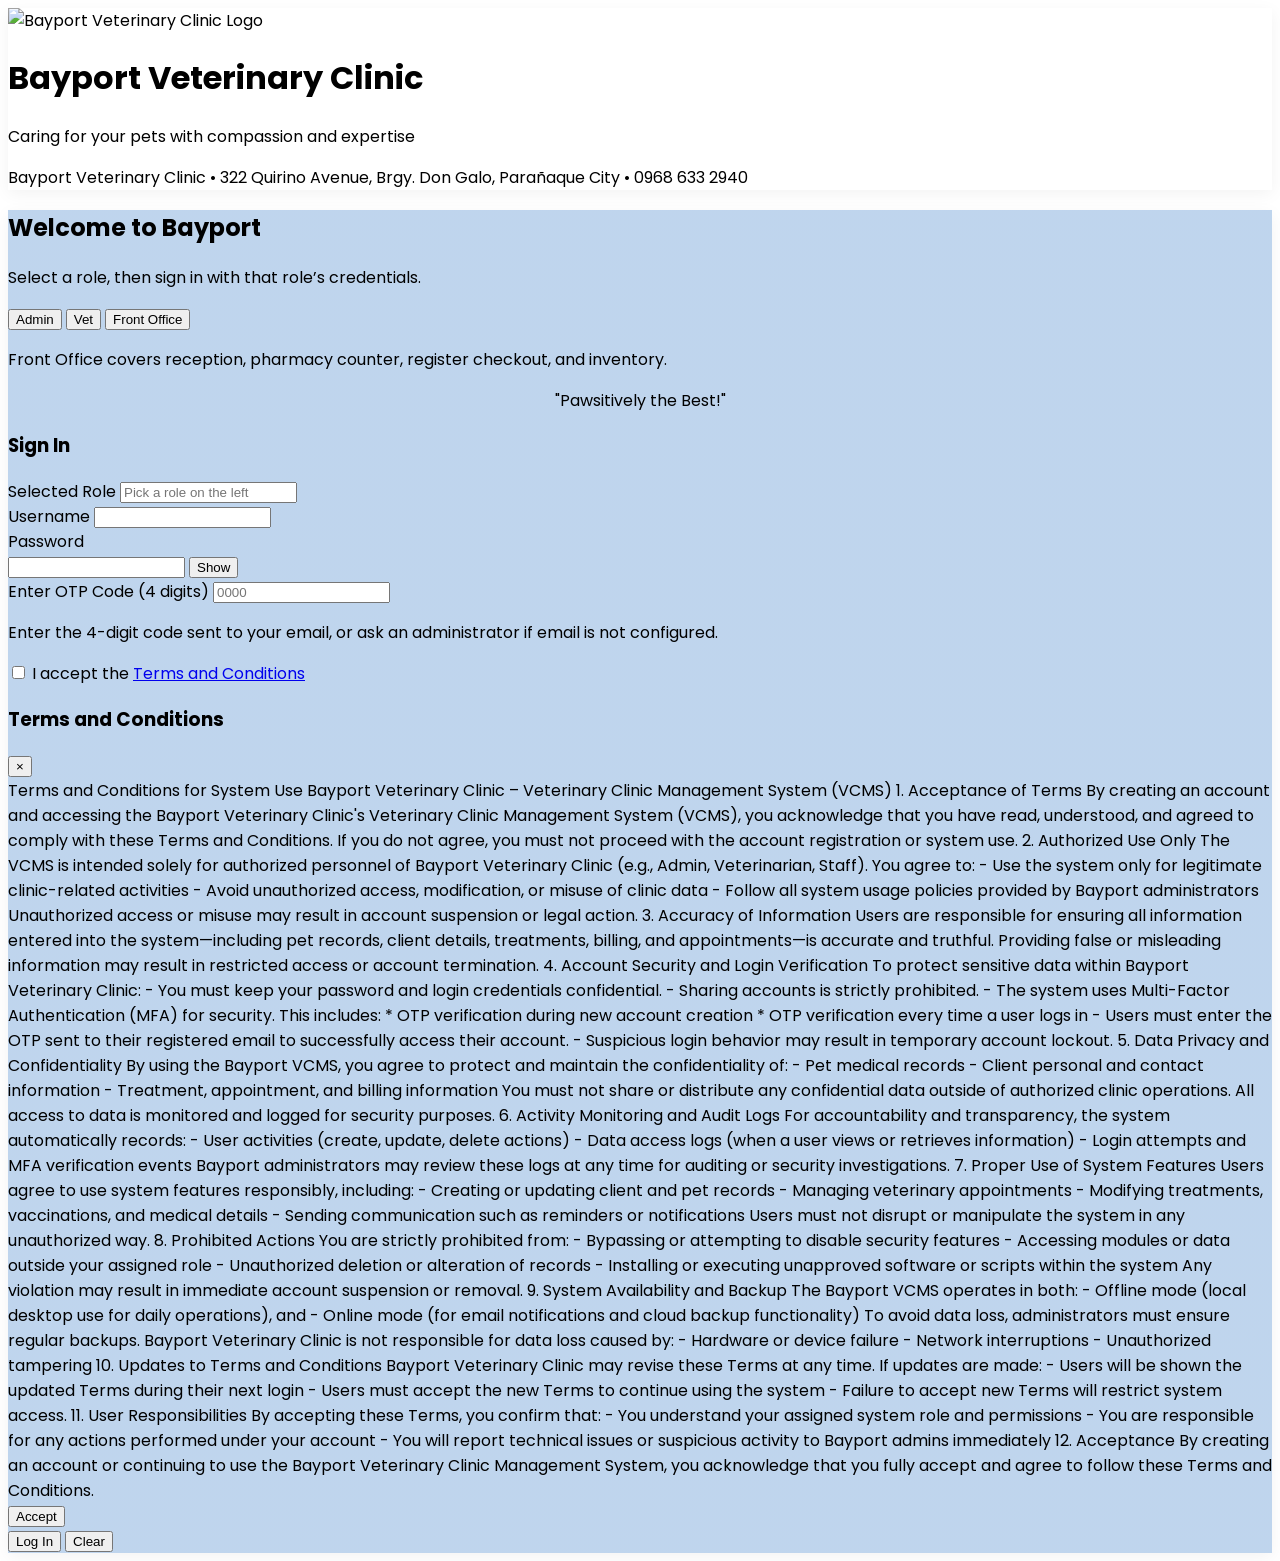
==== bayport-vet-clinic/index.html @ 06640d86 "Add medical history intake, reminders fixes, and branded email templates. Pet add/edit forms now cap" ====
<!DOCTYPE html>
<html lang="en">
<head>
  <meta charset="UTF-8"/>
  <meta name="viewport" content="width=device-width, initial-scale=1.0"/>
  <title>Bayport Veterinary Clinic</title>
  <script src="https://cdn.tailwindcss.com"></script>
  <link href="https://fonts.googleapis.com/css2?family=Poppins:wght@400;500;600&display=swap" rel="stylesheet">
  <style>
    body{font-family:'Poppins',sans-serif}
    .shadow-soft{box-shadow:0 4px 16px rgba(0,0,0,.05)}
    :root{--soft-teal:#0057b8}
  </style>
</head>
<body class="min-h-screen bg-[#f6f9f9] flex flex-col">
  <!-- Header -->
  <header class="w-full bg-[var(--soft-teal)] text-white flex items-center justify-between px-12 py-4 shadow-soft">
    <div class="flex items-center space-x-5">
      <img src="assets/logo.png" alt="Bayport Veterinary Clinic Logo" class="w-16 h-16 rounded-lg bg-white p-1 object-contain">
      <div>
        <h1 class="text-2xl font-semibold leading-tight">Bayport Veterinary Clinic</h1>
        <p class="text-sm text-gray-100/90">Caring for your pets with compassion and expertise</p>
      </div>
    </div>
    <span class="text-sm text-gray-100/90">Bayport Veterinary Clinic • 322 Quirino Avenue, Brgy. Don Galo, Parañaque City • 0968 633 2940</span>
  </header>

  <!-- Main -->
<main class="flex-1 flex items-center justify-center p-6 bg-cover bg-center bg-no-repeat" 
      style="background-image: linear-gradient(rgba(0,87,184,0.25), rgba(0,87,184,0.25)), url('assets/bg-signin.jpg?v=2');">
    <div class="w-full max-w-5xl bg-white rounded-2xl shadow-soft p-10 grid md:grid-cols-2 gap-10">
      <!-- Left: Role selection -->
      <div>
        <h2 class="text-3xl font-semibold text-gray-800 mb-2">Welcome to Bayport</h2>
        <p class="text-gray-600 mb-6 text-lg">Select a role, then sign in with that role’s credentials.</p>

        <div id="roleButtons" class="grid grid-cols-1 sm:grid-cols-3 gap-3 mb-4">
          <button data-role="admin" class="role-btn px-5 py-4 border border-gray-300 rounded-lg text-lg text-gray-700 hover:bg-[var(--soft-teal)] hover:text-white">Admin</button>
          <button data-role="vet" class="role-btn px-5 py-4 border border-gray-300 rounded-lg text-lg text-gray-700 hover:bg-[var(--soft-teal)] hover:text-white">Vet</button>
          <button data-role="front_office" class="role-btn px-5 py-4 border border-gray-300 rounded-lg text-lg text-gray-700 hover:bg-[var(--soft-teal)] hover:text-white" title="Reception, pharmacy &amp; check-in">Front Office</button>
        </div>
        <p class="text-xs text-gray-500 mb-4">Front Office covers reception, pharmacy counter, register checkout, and inventory.</p>
        
 
        <div class="rounded-xl bg-[#f7fbfb] border border-gray-200 p-4 text-sm text-gray-700">
          <div class="font-semibold mb-2"><center>"Pawsitively the Best!"</center></div>
        </div>
      </div>

      <!-- Right: Login form -->
      <div class="border-l border-gray-200 pl-10">
        <h3 class="text-2xl font-semibold text-gray-800 mb-5">Sign In</h3>

        <div class="mb-3">
          <label class="text-sm text-gray-600">Selected Role</label>
          <input id="selectedRole" class="w-full border border-gray-300 rounded-md p-3 mt-1 bg-gray-50 text-gray-700" placeholder="Pick a role on the left" readonly>
        </div>

        <div class="mb-3">
          <label class="text-sm text-gray-600">Username</label>
          <input id="username" type="text" autocomplete="username"
                 class="w-full border border-gray-300 rounded-md p-3 mt-1 text-lg focus:outline-none focus:ring-2 focus:ring-[var(--soft-teal)]">
        </div>

        <div class="mb-5">
          <label class="text-sm text-gray-600">Password</label>
          <div class="flex gap-2">
            <input id="password" type="password" autocomplete="current-password"
                   class="flex-1 border border-gray-300 rounded-md p-3 mt-1 text-lg focus:outline-none focus:ring-2 focus:ring-[var(--soft-teal)]">
            <button id="togglePw" class="mt-1 px-3 border rounded-md text-gray-700 hover:bg-gray-50">Show</button>
          </div>
        </div>

        <div id="errorBox" class="hidden mb-4 p-3 rounded-md bg-red-50 border border-red-200 text-red-700 text-sm"></div>

        <div id="otpSection" class="hidden mb-4">
          <label class="text-sm text-gray-600">Enter OTP Code (4 digits)</label>
          <input id="otpCode" type="text" maxlength="4" pattern="[0-9]{4}"
                 class="w-full border border-gray-300 rounded-md p-3 mt-1 text-lg focus:outline-none focus:ring-2 focus:ring-[var(--soft-teal)]"
                 placeholder="0000">
          <p id="otpHint" class="text-xs text-gray-500 mt-1">Enter the 4-digit code sent to your email, or ask an administrator if email is not configured.</p>
          <div class="mt-3 flex items-start">
            <input type="checkbox" id="tosCheckbox" class="mt-1 mr-2">
            <label for="tosCheckbox" class="text-sm text-gray-600">
              I accept the <a href="#" id="tosLink" class="text-[var(--soft-teal)] underline hover:text-[var(--soft-teal)]/80">Terms and Conditions</a>
            </label>
          </div>
        </div>

        <!-- TOS Modal -->
        <div id="tosModal" class="hidden fixed inset-0 bg-black/50 flex items-center justify-center p-4 z-50">
          <div class="bg-white rounded-2xl w-full max-w-3xl max-h-[90vh] overflow-y-auto p-6">
            <div class="flex justify-between items-center mb-4">
              <h3 class="text-2xl font-semibold text-gray-800">Terms and Conditions</h3>
              <button id="closeTosModal" class="text-gray-500 hover:text-gray-700 text-2xl">&times;</button>
            </div>
            <div id="tosContent" class="text-sm text-gray-700 space-y-4 whitespace-pre-line"></div>
            <div class="mt-6 flex justify-end">
              <button id="acceptTosInModal" class="bg-[var(--soft-teal)] text-white px-6 py-2 rounded-md hover:brightness-95">Accept</button>
            </div>
          </div>
        </div>

        <div class="flex gap-4">
          <button id="loginBtn" class="bg-[var(--soft-teal)] hover:brightness-90 text-white px-8 py-3 rounded-md text-lg shadow">Log In</button>
          <button id="clearBtn" class="border border-gray-300 px-8 py-3 rounded-md text-lg text-gray-700 hover:bg-gray-50">Clear</button>
        </div>
      </div>
    </div>
  </main>

  <script src="assets/deploy-env.js"></script>
<script>window.USE_API=true;</script>
  <script src="assets/api.js"></script>
  <script src="assets/app.js"></script>
  <script>
    // UI wiring for role selection and login
    const roleBtns = document.querySelectorAll('.role-btn');
    const selectedRoleInput = document.getElementById('selectedRole');
    const errorBox = document.getElementById('errorBox');
    const togglePw = document.getElementById('togglePw');
    let selectedRole = null;

    roleBtns.forEach(btn=>{
      btn.addEventListener('click', (e)=>{
        roleBtns.forEach(b=>b.classList.remove('ring-2','ring-[var(--soft-teal)]','bg-[var(--soft-teal)]','text-white'));
        e.currentTarget.classList.add('ring-2','ring-[var(--soft-teal)]','bg-[var(--soft-teal)]','text-white');
        selectedRole = e.currentTarget.dataset.role;
        selectedRoleInput.value = selectedRole.toUpperCase();
        errorBox.classList.add('hidden');
      });
    });

    togglePw.addEventListener('click', ()=>{
      const p = document.getElementById('password');
      p.type = p.type === 'password' ? 'text' : 'password';
      togglePw.textContent = p.type === 'password' ? 'Show' : 'Hide';
    });

    document.getElementById('clearBtn').onclick = ()=>{
      document.getElementById('username').value='';
      document.getElementById('password').value='';
      otpCodeInput.value='';
      tosCheckbox.checked = false;
      document.getElementById('username').disabled = false;
      document.getElementById('password').disabled = false;
      otpSection.classList.add('hidden');
      mfaUsername = null;
      errorBox.classList.add('hidden');
    };

    const loginBtn = document.getElementById('loginBtn');
    const otpSection = document.getElementById('otpSection');
    const otpCodeInput = document.getElementById('otpCode');
    let mfaUsername = null;

    async function doLogin(){
      const u = document.getElementById('username').value.trim();
      const p = document.getElementById('password').value;
      const otp = otpCodeInput.value.trim();
      
      loginBtn.disabled = true;
      const originalText = loginBtn.textContent;
      loginBtn.textContent = 'Signing in...';
      
      let res;
      if (otp && mfaUsername) {
        // Check if TOS is accepted
        if (!tosCheckbox.checked) {
          loginBtn.disabled = false;
          loginBtn.textContent = originalText;
          errorBox.textContent = "Please accept the Terms and Conditions to continue.";
          errorBox.classList.remove('hidden');
          errorBox.classList.remove('bg-blue-50', 'border-blue-200', 'text-blue-700');
          errorBox.classList.add('bg-red-50', 'border-red-200', 'text-red-700');
          return;
        }
        
        // Verify OTP
        try {
          const payload = await Api.auth.verifyMfa(mfaUsername, otp);
          if (payload.status === "TOS_REQUIRED") {
            res = { ok: false, msg: "TOS_REQUIRED", username: payload.username, currentVersion: payload.currentVersion };
          } else if (payload.role) {
            res = { ok: true, payload: payload };
          } else {
            res = { ok: false, msg: "Invalid OTP code. Please try again." };
          }
        } catch (err) {
          res = { ok: false, msg: err.message || "Invalid OTP code. Please try again." };
        }
      } else {
        res = await window.tryLogin(u, p, selectedRole);
      }
      
      loginBtn.disabled = false;
      loginBtn.textContent = originalText;
      
      if(res.ok){
        if (res.payload) {
          // Handle successful MFA verification
          localStorage.setItem("role", res.payload.role);
          localStorage.setItem("userDisplayName", res.payload.name);
          localStorage.setItem("username", res.payload.username);
          localStorage.setItem("userId", res.payload.id);
          if (res.payload.token) {
            localStorage.setItem("token", res.payload.token);
            localStorage.setItem("jwt", res.payload.token);
          }
        }
        if (typeof window.trustCurrentDevice === 'function' && !window.isDeviceLockEnabled()) {
          window.trustCurrentDevice('Auto-trusted on login');
        }
        location.href = 'dashboard.html';
      } else if(res.msg === "MFA_REQUIRED"){
        mfaUsername = res.username;
        otpSection.classList.remove('hidden');
        document.getElementById('username').disabled = true;
        document.getElementById('password').disabled = true;
        otpCodeInput.focus();
        const mfaHint = res.mfaMessage || (res.emailConfigured === false
          ? "Email is not configured. Ask an administrator for the OTP code (shown in admin notifications)."
          : "OTP code has been sent to your email. Please enter the 4-digit code.");
        errorBox.textContent = mfaHint;
        const otpHint = document.getElementById('otpHint');
        if (otpHint) {
          otpHint.textContent = res.emailConfigured === false
            ? "Check admin notifications (bell icon) for the OTP code, or configure email in Settings."
            : "Check your registered email for the 4-digit code.";
        }
        errorBox.classList.remove('hidden');
        errorBox.classList.remove('bg-red-50', 'border-red-200', 'text-red-700');
        errorBox.classList.add('bg-blue-50', 'border-blue-200', 'text-blue-700');
      } else if(res.msg === "TOS_REQUIRED"){
        errorBox.textContent = "Please accept the Terms and Conditions to continue.";
        errorBox.classList.remove('hidden');
        errorBox.classList.remove('bg-blue-50', 'border-blue-200', 'text-blue-700');
        errorBox.classList.add('bg-red-50', 'border-red-200', 'text-red-700');
        // TODO: Show TOS acceptance modal
      } else{
        errorBox.textContent = res.msg;
        errorBox.classList.remove('hidden');
        errorBox.classList.remove('bg-blue-50', 'border-blue-200', 'text-blue-700');
        errorBox.classList.add('bg-red-50', 'border-red-200', 'text-red-700');
        otpSection.classList.add('hidden');
        mfaUsername = null;
      }
    }
    document.getElementById('loginBtn').onclick = doLogin;
    // Enter to login on inputs
    document.addEventListener('keydown', (e)=>{
      if(e.key==='Enter'){
        e.preventDefault();
        doLogin();
      }
    });
    
    // Only allow numbers in OTP input
    otpCodeInput.addEventListener('input', (e)=>{
      e.target.value = e.target.value.replace(/\D/g, '');
    });

    // TOS Modal handling
    const tosModal = document.getElementById('tosModal');
    const tosLink = document.getElementById('tosLink');
    const closeTosModal = document.getElementById('closeTosModal');
    const acceptTosInModal = document.getElementById('acceptTosInModal');
    const tosCheckbox = document.getElementById('tosCheckbox');
    const tosContent = document.getElementById('tosContent');

    const termsAndConditions = `Terms and Conditions for System Use

Bayport Veterinary Clinic – Veterinary Clinic Management System (VCMS)


1. Acceptance of Terms

By creating an account and accessing the Bayport Veterinary Clinic's Veterinary Clinic Management System (VCMS), you acknowledge that you have read, understood, and agreed to comply with these Terms and Conditions.
If you do not agree, you must not proceed with the account registration or system use.

2. Authorized Use Only

The VCMS is intended solely for authorized personnel of Bayport Veterinary Clinic (e.g., Admin, Veterinarian, Staff).
You agree to:
- Use the system only for legitimate clinic-related activities
- Avoid unauthorized access, modification, or misuse of clinic data
- Follow all system usage policies provided by Bayport administrators
Unauthorized access or misuse may result in account suspension or legal action.

3. Accuracy of Information

Users are responsible for ensuring all information entered into the system—including pet records, client details, treatments, billing, and appointments—is accurate and truthful.
Providing false or misleading information may result in restricted access or account termination.

4. Account Security and Login Verification

To protect sensitive data within Bayport Veterinary Clinic:
- You must keep your password and login credentials confidential.
- Sharing accounts is strictly prohibited.
- The system uses Multi-Factor Authentication (MFA) for security. This includes:
  * OTP verification during new account creation
  * OTP verification every time a user logs in
- Users must enter the OTP sent to their registered email to successfully access their account.
- Suspicious login behavior may result in temporary account lockout.

5. Data Privacy and Confidentiality

By using the Bayport VCMS, you agree to protect and maintain the confidentiality of:
- Pet medical records
- Client personal and contact information
- Treatment, appointment, and billing information
You must not share or distribute any confidential data outside of authorized clinic operations.
All access to data is monitored and logged for security purposes.

6. Activity Monitoring and Audit Logs

For accountability and transparency, the system automatically records:
- User activities (create, update, delete actions)
- Data access logs (when a user views or retrieves information)
- Login attempts and MFA verification events
Bayport administrators may review these logs at any time for auditing or security investigations.

7. Proper Use of System Features

Users agree to use system features responsibly, including:
- Creating or updating client and pet records
- Managing veterinary appointments
- Modifying treatments, vaccinations, and medical details
- Sending communication such as reminders or notifications
Users must not disrupt or manipulate the system in any unauthorized way.

8. Prohibited Actions

You are strictly prohibited from:
- Bypassing or attempting to disable security features
- Accessing modules or data outside your assigned role
- Unauthorized deletion or alteration of records
- Installing or executing unapproved software or scripts within the system
Any violation may result in immediate account suspension or removal.

9. System Availability and Backup

The Bayport VCMS operates in both:
- Offline mode (local desktop use for daily operations), and
- Online mode (for email notifications and cloud backup functionality)
To avoid data loss, administrators must ensure regular backups.
Bayport Veterinary Clinic is not responsible for data loss caused by:
- Hardware or device failure
- Network interruptions
- Unauthorized tampering

10. Updates to Terms and Conditions

Bayport Veterinary Clinic may revise these Terms at any time.
If updates are made:
- Users will be shown the updated Terms during their next login
- Users must accept the new Terms to continue using the system
- Failure to accept new Terms will restrict system access.

11. User Responsibilities

By accepting these Terms, you confirm that:
- You understand your assigned system role and permissions
- You are responsible for any actions performed under your account
- You will report technical issues or suspicious activity to Bayport admins immediately

12. Acceptance
      
By creating an account or continuing to use the Bayport Veterinary Clinic Management System, you acknowledge that you fully accept and agree to follow these Terms and Conditions.`;

    tosContent.textContent = termsAndConditions;

    tosLink.addEventListener('click', (e) => {
      e.preventDefault();
      tosModal.classList.remove('hidden');
    });

    closeTosModal.addEventListener('click', () => {
      tosModal.classList.add('hidden');
    });

    acceptTosInModal.addEventListener('click', () => {
      tosCheckbox.checked = true;
      tosModal.classList.add('hidden');
    });

    // Close modal when clicking outside
    tosModal.addEventListener('click', (e) => {
      if (e.target === tosModal) {
        tosModal.classList.add('hidden');
      }
    });
  </script>
</body>
</html>
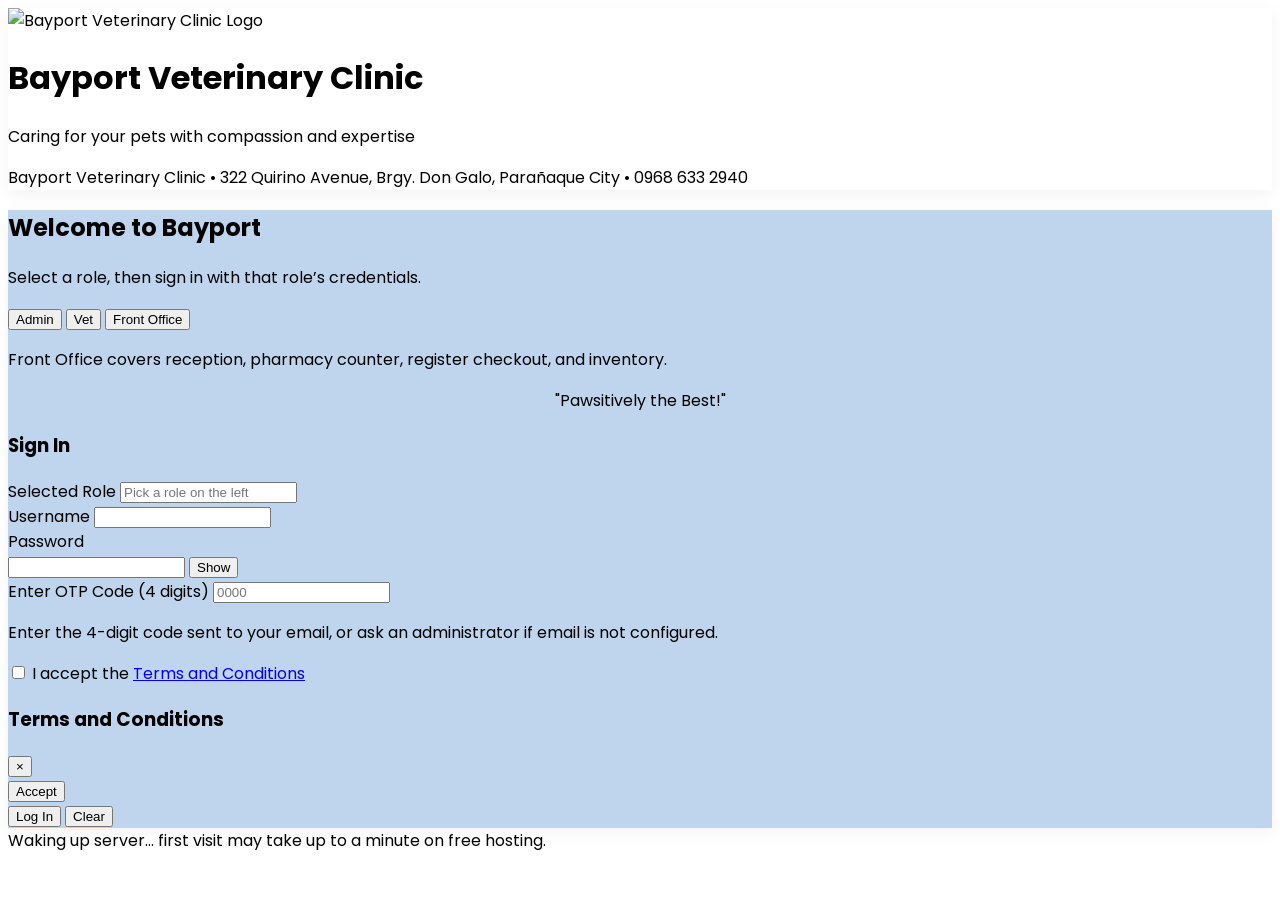
==== commit e6ba6f5c: "Fix login timeout: API fallback, warm-up retries, keep Render alive" ====
--- a/bayport-vet-clinic/index.html
+++ b/bayport-vet-clinic/index.html
@@ -109,11 +109,34 @@
     </div>
   </main>
 
+  <div id="warmupBanner" class="hidden fixed bottom-4 left-1/2 -translate-x-1/2 z-50 bg-[#0057b8] text-white text-sm px-4 py-2 rounded-lg shadow-lg">
+    Waking up server… first visit may take up to a minute on free hosting.
+  </div>
+
   <script src="assets/deploy-env.js"></script>
 <script>window.USE_API=true;</script>
   <script src="assets/api.js"></script>
   <script src="assets/app.js"></script>
   <script>
+    (function loginWarmupBanner() {
+      const banner = document.getElementById("warmupBanner");
+      if (!banner || !window.isHostedProductionSite || !window.isHostedProductionSite()) return;
+      banner.classList.remove("hidden");
+      const hide = () => banner.classList.add("hidden");
+      if (window.__bayportBackendReady) hide();
+      const poll = setInterval(() => {
+        if (window.__bayportBackendReady) {
+          clearInterval(poll);
+          hide();
+        }
+      }, 500);
+      setTimeout(() => {
+        clearInterval(poll);
+        hide();
+      }, 95000);
+      if (typeof window.warmBackend === "function") window.warmBackend();
+    })();
+
     // UI wiring for role selection and login
     const roleBtns = document.querySelectorAll('.role-btn');
     const selectedRoleInput = document.getElementById('selectedRole');
@@ -162,6 +185,22 @@
       loginBtn.disabled = true;
       const originalText = loginBtn.textContent;
       loginBtn.textContent = 'Signing in...';
+      errorBox.classList.add('hidden');
+
+      if (window.isHostedProductionSite && window.isHostedProductionSite() && typeof window.ensureBackendReady === 'function') {
+        loginBtn.textContent = 'Starting server…';
+        const ready = await window.ensureBackendReady(180000);
+        if (!ready) {
+          loginBtn.disabled = false;
+          loginBtn.textContent = originalText;
+          errorBox.textContent = 'Server is still waking up (Render free tier). Wait 30 seconds and click Log In again.';
+          errorBox.classList.remove('hidden');
+          errorBox.classList.remove('bg-blue-50', 'border-blue-200', 'text-blue-700');
+          errorBox.classList.add('bg-red-50', 'border-red-200', 'text-red-700');
+          return;
+        }
+        loginBtn.textContent = 'Signing in...';
+      }
       
       let res;
       if (otp && mfaUsername) {
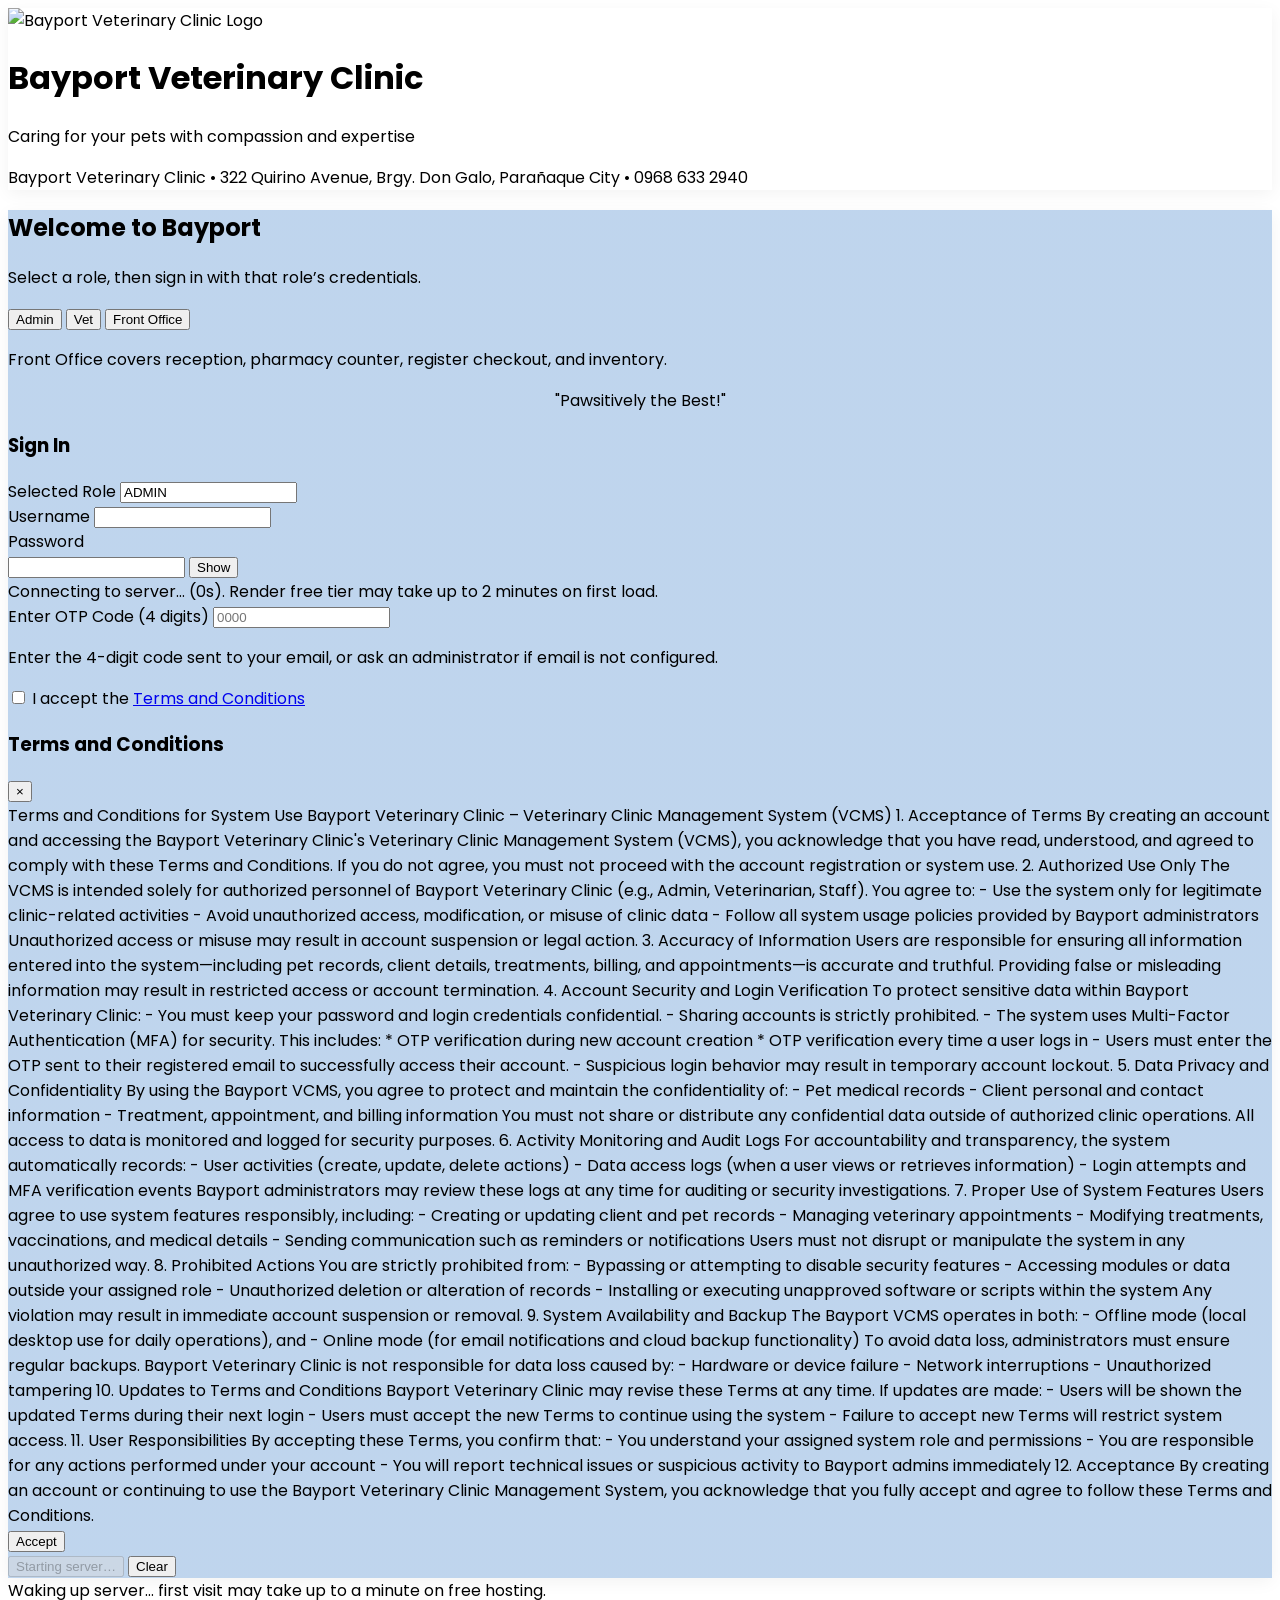
==== commit ca4baa7d: "Route API through Netlify proxy to fix login timeouts" ====
--- a/bayport-vet-clinic/index.html
+++ b/bayport-vet-clinic/index.html
@@ -72,6 +72,7 @@
         </div>
 
         <div id="errorBox" class="hidden mb-4 p-3 rounded-md bg-red-50 border border-red-200 text-red-700 text-sm"></div>
+        <div id="serverStatusBox" class="hidden mb-4 p-3 rounded-md bg-blue-50 border border-blue-200 text-blue-800 text-sm"></div>
 
         <div id="otpSection" class="hidden mb-4">
           <label class="text-sm text-gray-600">Enter OTP Code (4 digits)</label>
@@ -113,28 +114,77 @@
     Waking up server… first visit may take up to a minute on free hosting.
   </div>
 
-  <script src="assets/deploy-env.js"></script>
+  <script src="assets/deploy-env.js?v=20260613"></script>
 <script>window.USE_API=true;</script>
-  <script src="assets/api.js"></script>
-  <script src="assets/app.js"></script>
+  <script src="assets/api.js?v=20260613"></script>
+  <script src="assets/app.js?v=20260613"></script>
   <script>
     (function loginWarmupBanner() {
       const banner = document.getElementById("warmupBanner");
-      if (!banner || !window.isHostedProductionSite || !window.isHostedProductionSite()) return;
-      banner.classList.remove("hidden");
-      const hide = () => banner.classList.add("hidden");
-      if (window.__bayportBackendReady) hide();
-      const poll = setInterval(() => {
-        if (window.__bayportBackendReady) {
-          clearInterval(poll);
-          hide();
-        }
-      }, 500);
-      setTimeout(() => {
-        clearInterval(poll);
-        hide();
-      }, 95000);
+      const statusBox = document.getElementById("serverStatusBox");
+      const loginBtn = document.getElementById("loginBtn");
+      const errorBox = document.getElementById("errorBox");
+
+      if (window.BAYPORT_USE_SAME_ORIGIN_API || (window.isStaticHostedSite && window.isStaticHostedSite())) {
+        try {
+          const base = window.location.origin.replace(/\/+$/, "") + "/api";
+          localStorage.setItem("bayport_api_base", base);
+          window.BAYPORT_API_BASE = base;
+          window.API_BASE = base;
+        } catch (_) {}
+      } else if (window.BAYPORT_API_BASE && window.isValidApiBase(window.BAYPORT_API_BASE)) {
+        try {
+          localStorage.setItem("bayport_api_base", window.normalizeApiBase(window.BAYPORT_API_BASE));
+        } catch (_) {}
+      }
+
+      // Default role — set after listeners are wired below.
+      window.__bayportSelectDefaultRole = function () {
+        const adminBtn = document.querySelector('.role-btn[data-role="admin"]');
+        if (adminBtn) adminBtn.click();
+      };
+
+      window.onBackendWarmupProgress = function (attempt, seconds) {
+        if (statusBox) {
+          statusBox.classList.remove("hidden");
+          statusBox.textContent = "Connecting to server… (" + seconds + "s). Render free tier may take up to 2 minutes on first load.";
+        }
+        if (loginBtn) {
+          loginBtn.disabled = true;
+          loginBtn.textContent = "Starting server…";
+        }
+      };
+
+      async function warmOnLoad() {
+        if (!window.isHostedProductionSite || !window.isHostedProductionSite()) return;
+        if (banner) banner.classList.remove("hidden");
+        if (statusBox) statusBox.classList.remove("hidden");
+        window.onBackendWarmupProgress(1, 0);
+        const ready = await window.ensureBackendReady(240000);
+        if (banner) banner.classList.add("hidden");
+        if (ready) {
+          if (statusBox) {
+            statusBox.textContent = "Server ready. You can sign in now.";
+            statusBox.classList.remove("hidden");
+          }
+          if (loginBtn) {
+            loginBtn.disabled = false;
+            loginBtn.textContent = "Log In";
+          }
+        } else {
+          if (statusBox) {
+            statusBox.className = "mb-4 p-3 rounded-md bg-amber-50 border border-amber-200 text-amber-900 text-sm";
+            statusBox.textContent = "Server is still starting. Wait a moment, then click Log In again.";
+          }
+          if (loginBtn) {
+            loginBtn.disabled = false;
+            loginBtn.textContent = "Log In";
+          }
+        }
+      }
+
       if (typeof window.warmBackend === "function") window.warmBackend();
+      warmOnLoad();
     })();
 
     // UI wiring for role selection and login
@@ -153,6 +203,7 @@
         errorBox.classList.add('hidden');
       });
     });
+    if (typeof window.__bayportSelectDefaultRole === 'function') window.__bayportSelectDefaultRole();
 
     togglePw.addEventListener('click', ()=>{
       const p = document.getElementById('password');
@@ -188,16 +239,18 @@
       errorBox.classList.add('hidden');
 
       if (window.isHostedProductionSite && window.isHostedProductionSite() && typeof window.ensureBackendReady === 'function') {
-        loginBtn.textContent = 'Starting server…';
-        const ready = await window.ensureBackendReady(180000);
-        if (!ready) {
-          loginBtn.disabled = false;
-          loginBtn.textContent = originalText;
-          errorBox.textContent = 'Server is still waking up (Render free tier). Wait 30 seconds and click Log In again.';
-          errorBox.classList.remove('hidden');
-          errorBox.classList.remove('bg-blue-50', 'border-blue-200', 'text-blue-700');
-          errorBox.classList.add('bg-red-50', 'border-red-200', 'text-red-700');
-          return;
+        if (!window.__bayportBackendReady) {
+          loginBtn.textContent = 'Starting server…';
+          const ready = await window.ensureBackendReady(240000);
+          if (!ready) {
+            loginBtn.disabled = false;
+            loginBtn.textContent = originalText;
+            errorBox.textContent = 'Server is still waking up. Wait 30 seconds and click Log In again.';
+            errorBox.classList.remove('hidden');
+            errorBox.classList.remove('bg-blue-50', 'border-blue-200', 'text-blue-700');
+            errorBox.classList.add('bg-red-50', 'border-red-200', 'text-red-700');
+            return;
+          }
         }
         loginBtn.textContent = 'Signing in...';
       }
